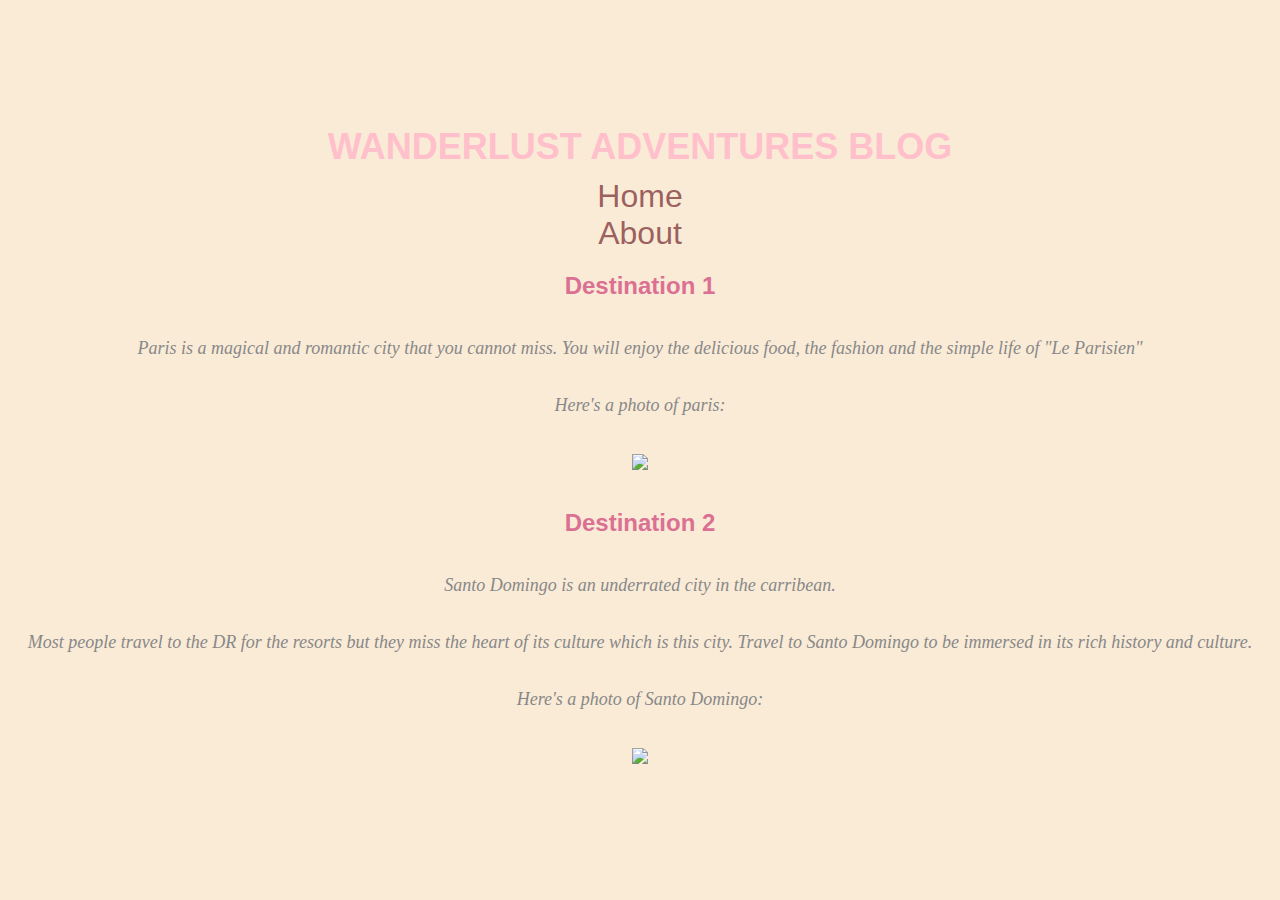
==== blog.html @ 9504b1ce "first try of the website" ====
<!DOCTYPE html>
<html>
<head>
    <title>Destination Diaries Blog</title>
    <link rel="stylesheet" type="text/css" href="styles.css">
</head>
<body>
        <h1>Wanderlust Adventures Blog</h1>
            <a href="index.html">Home</a>
            <a href="about.html">About</a>
    
     
            <h2 id="destination1">Destination 1</h2>
            <p>Paris is a magical and romantic city that you cannot miss. You will enjoy the delicious food, the fashion and the simple life of "Le Parisien"</p>
            <p>Here's a photo of paris:</p>
            <img src="https://images.squarespace-cdn.com/content/v1/58c35a0e579fb3281396b7f0/1628458542759-OK8SBUDGTD83DX42H64X/paris+perfect"/>
      
          <h2 id="destination2">Destination 2</h2>
            <p>Santo Domingo is an underrated city in the carribean. </p>
            <p>Most people travel to the DR for the resorts but they miss the heart of its culture which is this city. Travel to Santo Domingo to be immersed in its rich history and culture.</p>
            <p>Here's a photo of Santo Domingo:</p>
            <img src="https://res.cloudinary.com/simpleview/image/upload/v1686323308/clients/dominicanrepublic/Calle_Arzobispo_Meri_o_Santo_Domingo_jpg_829aa153-f2bf-467f-8e03-729dbe346699.jpg"/>
      
   
</body>
</html>
---- styles.css ----
body{
    font-family: Arial, Helvetica, sans-serif;
    margin:0;
    padding: 0;
    display: flex;
    flex-direction: column;
    align-items: center;
    justify-content: center;
    min-height: 100vh;
    background-color: antiquewhite;
}

article {
    margin-bottom: 30px;
}
h1 {
    font-family: "Arial", sans-serif;
    font-size: 36px;
    color: pink; 
    margin: 0;
    padding: 10px 0;
    text-align: center;
    text-transform: uppercase; 
}

p {
    font-size: 18px;
    color: #888; 
    text-align: center;
    font-family: cursive;
    font-style: oblique;
}

img{
    max-width: 50%;
    height: auto;
    margin: 20px 0;
    align-items: center;
}

h2{
    color: palevioletred; 
    text-align: center;
}

a{
    text-decoration: none;
    font-size: 200%;
    text-align: center;
    color: rgba(143, 78, 78, 0.877);
}
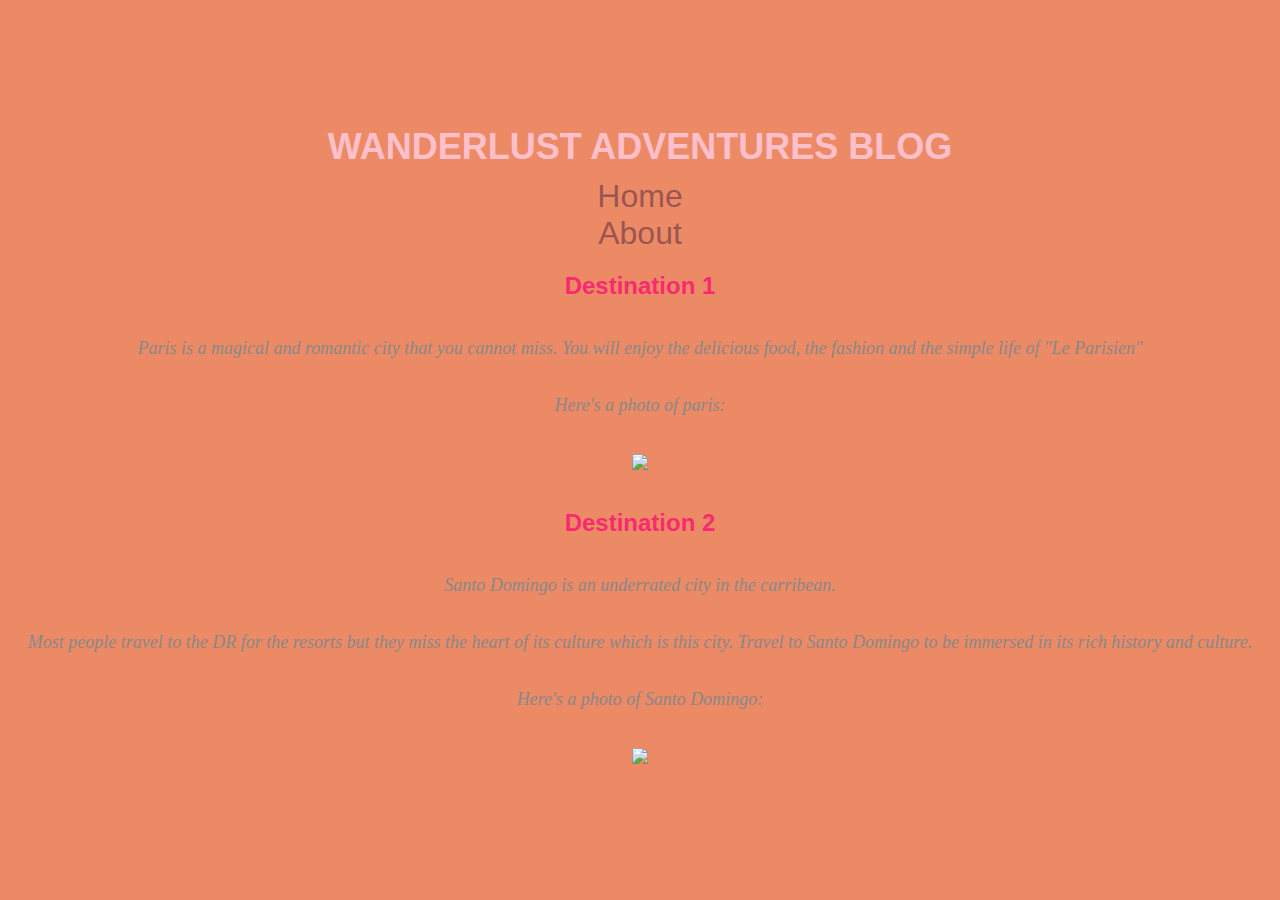
==== commit c0c677b4: "changed h2 color" ====
--- a/blog.html
+++ b/blog.html
@@ -10,12 +10,12 @@
             <a href="about.html">About</a>
     
      
-            <h2 id="destination1">Destination 1</h2>
+            <h2>Destination 1</h2>
             <p>Paris is a magical and romantic city that you cannot miss. You will enjoy the delicious food, the fashion and the simple life of "Le Parisien"</p>
             <p>Here's a photo of paris:</p>
             <img src="https://images.squarespace-cdn.com/content/v1/58c35a0e579fb3281396b7f0/1628458542759-OK8SBUDGTD83DX42H64X/paris+perfect"/>
       
-          <h2 id="destination2">Destination 2</h2>
+          <h2>Destination 2</h2>
             <p>Santo Domingo is an underrated city in the carribean. </p>
             <p>Most people travel to the DR for the resorts but they miss the heart of its culture which is this city. Travel to Santo Domingo to be immersed in its rich history and culture.</p>
             <p>Here's a photo of Santo Domingo:</p>
--- a/styles.css
+++ b/styles.css
@@ -7,7 +7,7 @@
     align-items: center;
     justify-content: center;
     min-height: 100vh;
-    background-color: antiquewhite;
+    background-color: rgb(237, 138, 102);
 }
 
 article {
@@ -39,7 +39,7 @@
 }
 
 h2{
-    color: palevioletred; 
+    color: rgb(247, 43, 111); 
     text-align: center;
 }
 
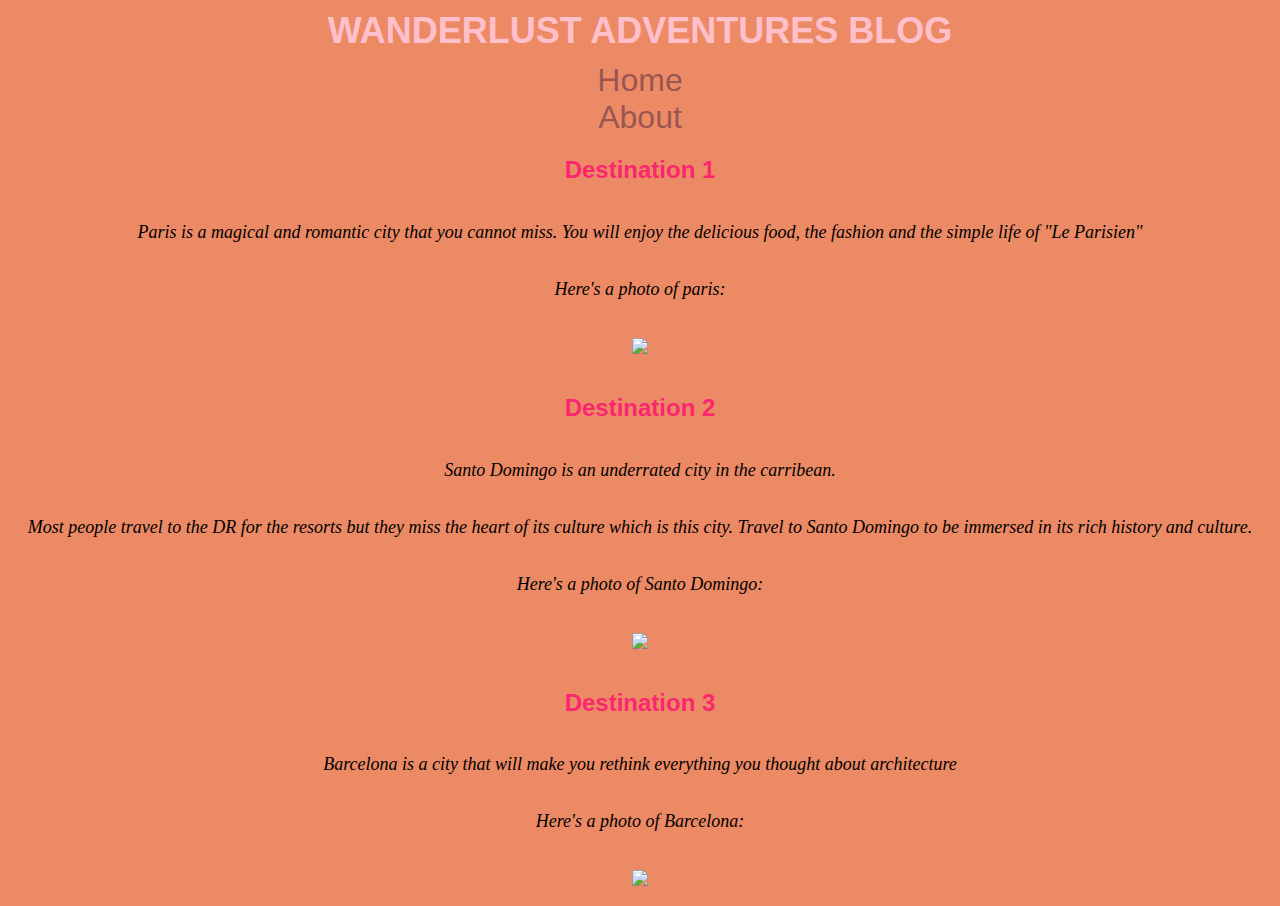
==== commit 823693dd: "added destination 3" ====
--- a/blog.html
+++ b/blog.html
@@ -21,6 +21,9 @@
             <p>Here's a photo of Santo Domingo:</p>
             <img src="https://res.cloudinary.com/simpleview/image/upload/v1686323308/clients/dominicanrepublic/Calle_Arzobispo_Meri_o_Santo_Domingo_jpg_829aa153-f2bf-467f-8e03-729dbe346699.jpg"/>
       
-   
+            <h2>Destination 3</h2>
+            <p>Barcelona is a city that will make you rethink everything you thought about architecture</p>
+            <p>Here's a photo of Barcelona:</p>
+            <img src="https://images.adsttc.com/media/images/5d01/54c0/284d/d16c/8700/00c4/medium_jpg/Barcelona_Architecture-Virginia_Duran-8-Casa_Batllo_by_Gaudi.jpg?1560368307"/>
 </body>
 </html>
--- a/styles.css
+++ b/styles.css
@@ -25,7 +25,7 @@
 
 p {
     font-size: 18px;
-    color: #888; 
+    color: black; 
     text-align: center;
     font-family: cursive;
     font-style: oblique;
@@ -39,7 +39,7 @@
 }
 
 h2{
-    color: rgb(247, 43, 111); 
+    color: rgb(251, 39, 110); 
     text-align: center;
 }
 
